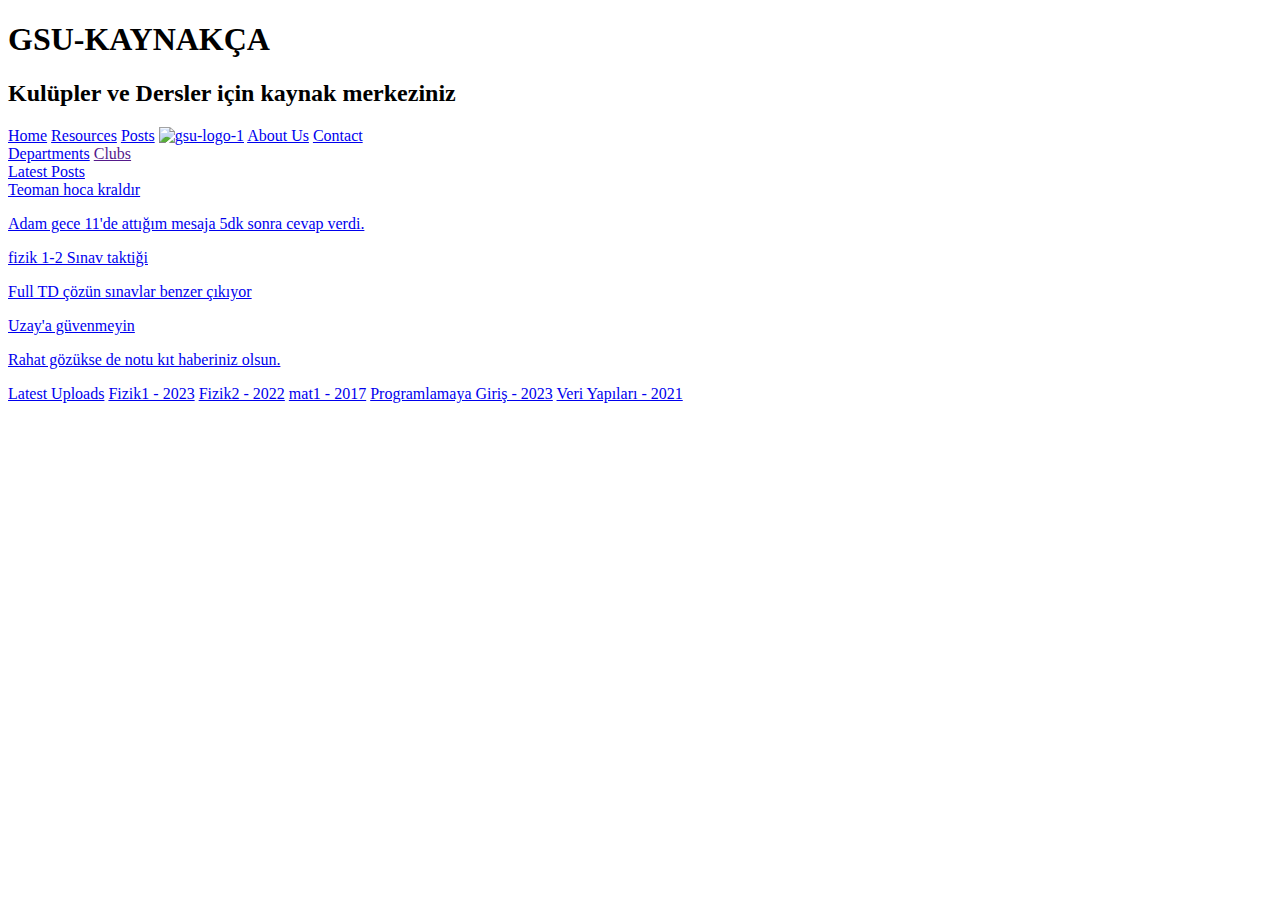
==== index.html @ bfb78f38 "deneme" ====
<!DOCTYPE html>
<html>
    <head>
        <link rel="stylesheet" href="home.css" />
        <link rel="stylesheet" href="navBar.css">

        <script defer src="home.js"></script>
        <script defer src="navBar.js"></script>
    </head>

    <body>
        <div id="yazi">
            <h1>GSU-KAYNAKÇA</h1>
            <h2>Kulüpler ve Dersler için kaynak merkeziniz</h2>    
        </div>

        <div id="topnav">
            <a id="home" class="top-link top-link-left" href="home.html">Home</a>
            <a id="resources" class="top-link top-link-left" href="resources.html">Resources</a>
            <a id="posts" class="top-link top-link-left" href="posts.html">Posts</a>
            <a id="img-link" href="home.html" class="top-link home-image"><img src="gsu-logo-1.png" alt="gsu-logo-1" id="gsu-logo"/></a>
            <a id="about" class="top-link top-link-right" href="about.html">About Us</a>
            <a id="contact" class="top-link top-link-right" href="contact.html">Contact</a>
        </div>

        <div id="resources-box" class="resources-box box_closed">
            <a href="resourcePage.html" class="top-link box-link">Departments</a>
            <a href="" class="top-link box-link">Clubs</a>
        </div>

            <div id="post-container">
        <a href="bos.html" id="post-heading">Latest Posts</a>
        <a href="bos.html" class="posts">
            <div class="post-title">Teoman hoca kraldır</div>
            <p class="post-text">Adam gece 11'de attığım mesaja 5dk sonra cevap verdi.</p>
        </a>
        <a href="bos.html" class="posts">
            <div class="post-title">fizik 1-2 Sınav taktiği</div>
            <p class="post-text">Full TD çözün sınavlar benzer çıkıyor</p>
        </a>
        <a href="bos.html" class="posts">            
            <div class="post-title">Uzay'a güvenmeyin</div> 
            <p class="post-text">Rahat gözükse de notu kıt haberiniz olsun.</p>
        </a>
    </div>

    <div id="upload-container">
        <a href="bos.html" id="upload-heading">Latest Uploads</a>
        <a href="bos.html" class="uploads">Fizik1 - 2023</a>
        <a href="bos.html" class="uploads">Fizik2 - 2022</a>
        <a href="bos.html" class="uploads">mat1 - 2017</a>
        <a href="bos.html" class="uploads">Programlamaya Giriş - 2023</a>
        <a href="bos.html" class="uploads">Veri Yapıları - 2021</a>
    </div>

    </body>
</html>
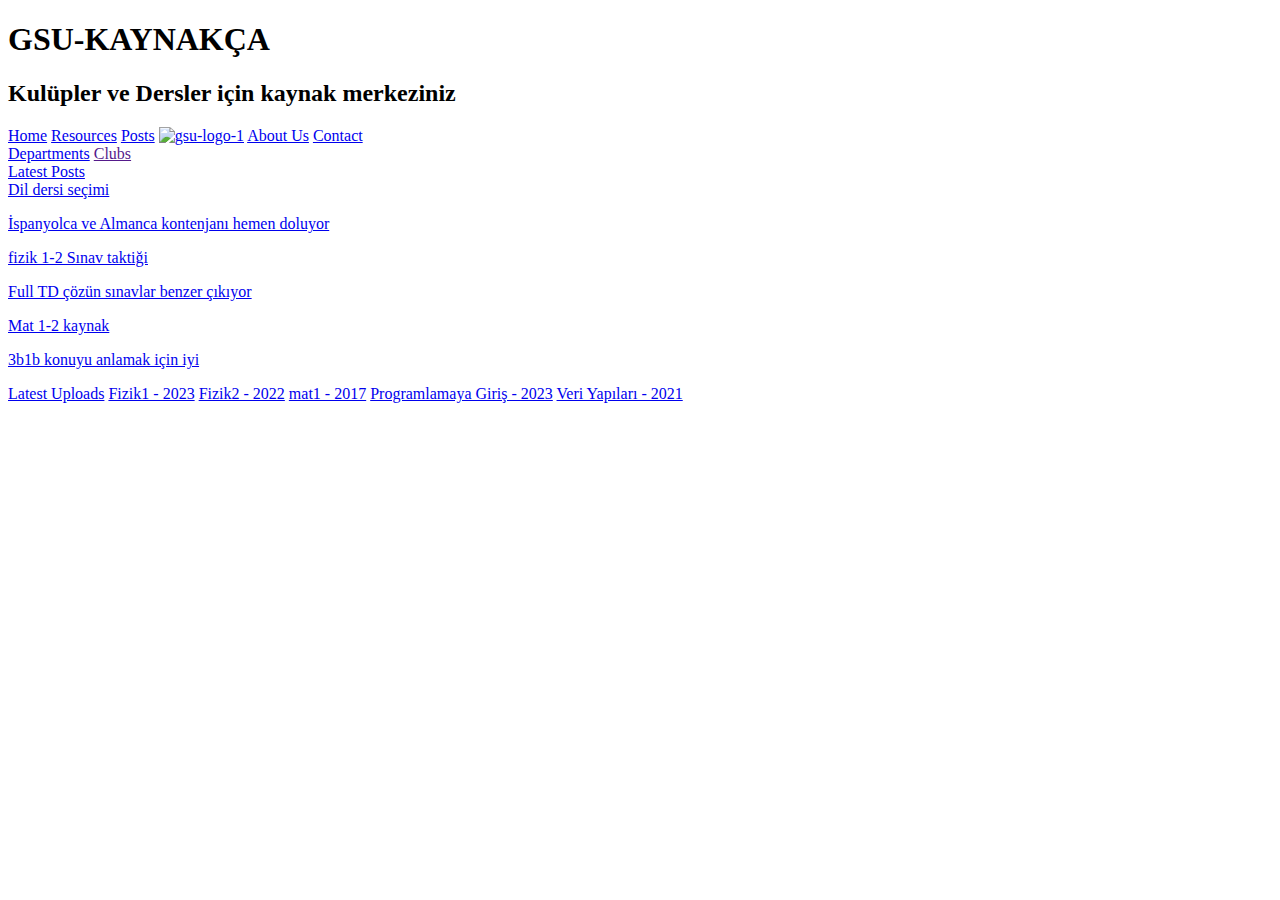
==== commit 72635e8e: "Update index.html" ====
--- a/index.html
+++ b/index.html
@@ -1,10 +1,10 @@
 <!DOCTYPE html>
 <html>
     <head>
-        <link rel="stylesheet" href="home.css" />
+        <link rel="stylesheet" href="index.css" />
         <link rel="stylesheet" href="navBar.css">
 
-        <script defer src="home.js"></script>
+        <script defer src="index.js"></script>
         <script defer src="navBar.js"></script>
     </head>
 
@@ -15,10 +15,10 @@
         </div>
 
         <div id="topnav">
-            <a id="home" class="top-link top-link-left" href="home.html">Home</a>
-            <a id="resources" class="top-link top-link-left" href="resources.html">Resources</a>
+            <a id="home" class="top-link top-link-left" href="index.html">Home</a>
+            <a id="resources" class="top-link top-link-left" href="resourcePage.html">Resources</a>
             <a id="posts" class="top-link top-link-left" href="posts.html">Posts</a>
-            <a id="img-link" href="home.html" class="top-link home-image"><img src="gsu-logo-1.png" alt="gsu-logo-1" id="gsu-logo"/></a>
+            <a id="img-link" href="index.html" class="top-link home-image"><img src="gsu-logo-1.png" alt="gsu-logo-1" id="gsu-logo"/></a>
             <a id="about" class="top-link top-link-right" href="about.html">About Us</a>
             <a id="contact" class="top-link top-link-right" href="contact.html">Contact</a>
         </div>
@@ -31,16 +31,16 @@
             <div id="post-container">
         <a href="bos.html" id="post-heading">Latest Posts</a>
         <a href="bos.html" class="posts">
-            <div class="post-title">Teoman hoca kraldır</div>
-            <p class="post-text">Adam gece 11'de attığım mesaja 5dk sonra cevap verdi.</p>
+            <div class="post-title">Dil dersi seçimi</div>
+            <p class="post-text">İspanyolca ve Almanca kontenjanı hemen doluyor</p>
         </a>
         <a href="bos.html" class="posts">
             <div class="post-title">fizik 1-2 Sınav taktiği</div>
             <p class="post-text">Full TD çözün sınavlar benzer çıkıyor</p>
         </a>
         <a href="bos.html" class="posts">            
-            <div class="post-title">Uzay'a güvenmeyin</div> 
-            <p class="post-text">Rahat gözükse de notu kıt haberiniz olsun.</p>
+            <div class="post-title">Mat 1-2 kaynak</div> 
+            <p class="post-text">3b1b konuyu anlamak için iyi</p>
         </a>
     </div>
 
@@ -54,4 +54,4 @@
     </div>
 
     </body>
-</html>+</html>
